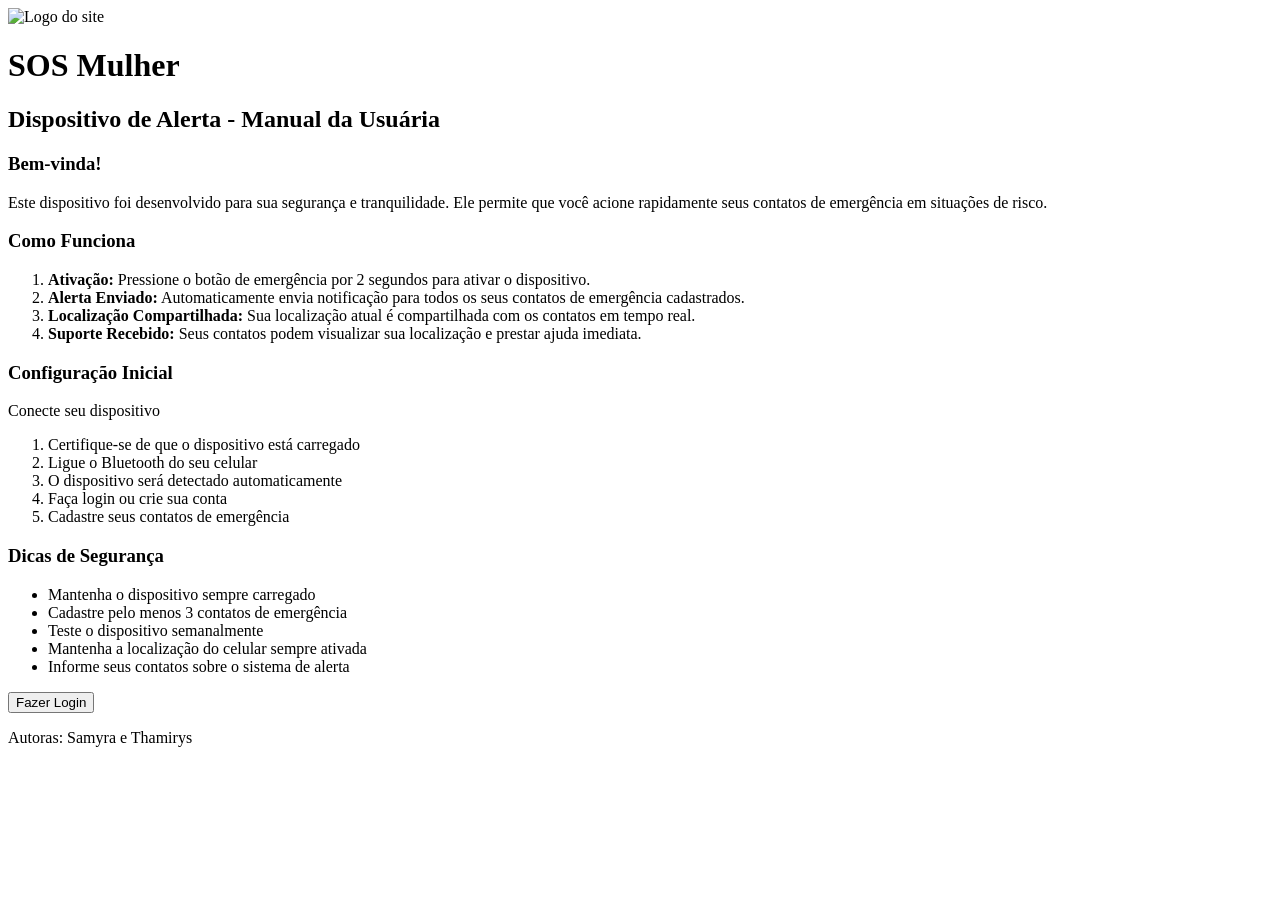
==== index.html @ 56bbf29e "teste do supabase" ====
<!DOCTYPE html>
<html lang="pt-BR">
<head>
  <meta charset="UTF-8">
  <title>SOS Mulher - Manual da Usuária</title>
</head>
<body>

  <header>
    <img src="../imagens/logo.png" alt="Logo do site" width="250" height="200">
    <h1>SOS Mulher</h1>
    <h2>Dispositivo de Alerta - Manual da Usuária</h2>
  </header>


  <main>
    <section>
      <h3>Bem-vinda!</h3>
      <p>Este dispositivo foi desenvolvido para sua segurança e tranquilidade. Ele permite que você acione rapidamente seus contatos de emergência em situações de risco.</p>
    </section>

    <section>
      <h3>Como Funciona</h3>
      <ol>
        <li><strong>Ativação:</strong> Pressione o botão de emergência por 2 segundos para ativar o dispositivo.</li>
        <li><strong>Alerta Enviado:</strong> Automaticamente envia notificação para todos os seus contatos de emergência cadastrados.</li>
        <li><strong>Localização Compartilhada:</strong> Sua localização atual é compartilhada com os contatos em tempo real.</li>
        <li><strong>Suporte Recebido:</strong> Seus contatos podem visualizar sua localização e prestar ajuda imediata.</li>
      </ol>
    </section>

    <section>
      <h3>Configuração Inicial</h3>
      <p>Conecte seu dispositivo</p>
      <ol>
        <li>Certifique-se de que o dispositivo está carregado</li>
        <li>Ligue o Bluetooth do seu celular</li>
        <li>O dispositivo será detectado automaticamente</li>
        <li>Faça login ou crie sua conta</li>
        <li>Cadastre seus contatos de emergência</li>
      </ol>
    </section>

    <section>
      <h3>Dicas de Segurança</h3>
      <ul>
        <li>Mantenha o dispositivo sempre carregado</li>
        <li>Cadastre pelo menos 3 contatos de emergência</li>
        <li>Teste o dispositivo semanalmente</li>
        <li>Mantenha a localização do celular sempre ativada</li>
        <li>Informe seus contatos sobre o sistema de alerta</li>
      </ul>
    </section>

    <section>
      <a href="login.html">
        <button>Fazer Login</button>
      </a>
    </section>
  </main>


  <footer>
    <p>Autoras: Samyra e Thamirys</p>
  </footer>
</body>
</html>
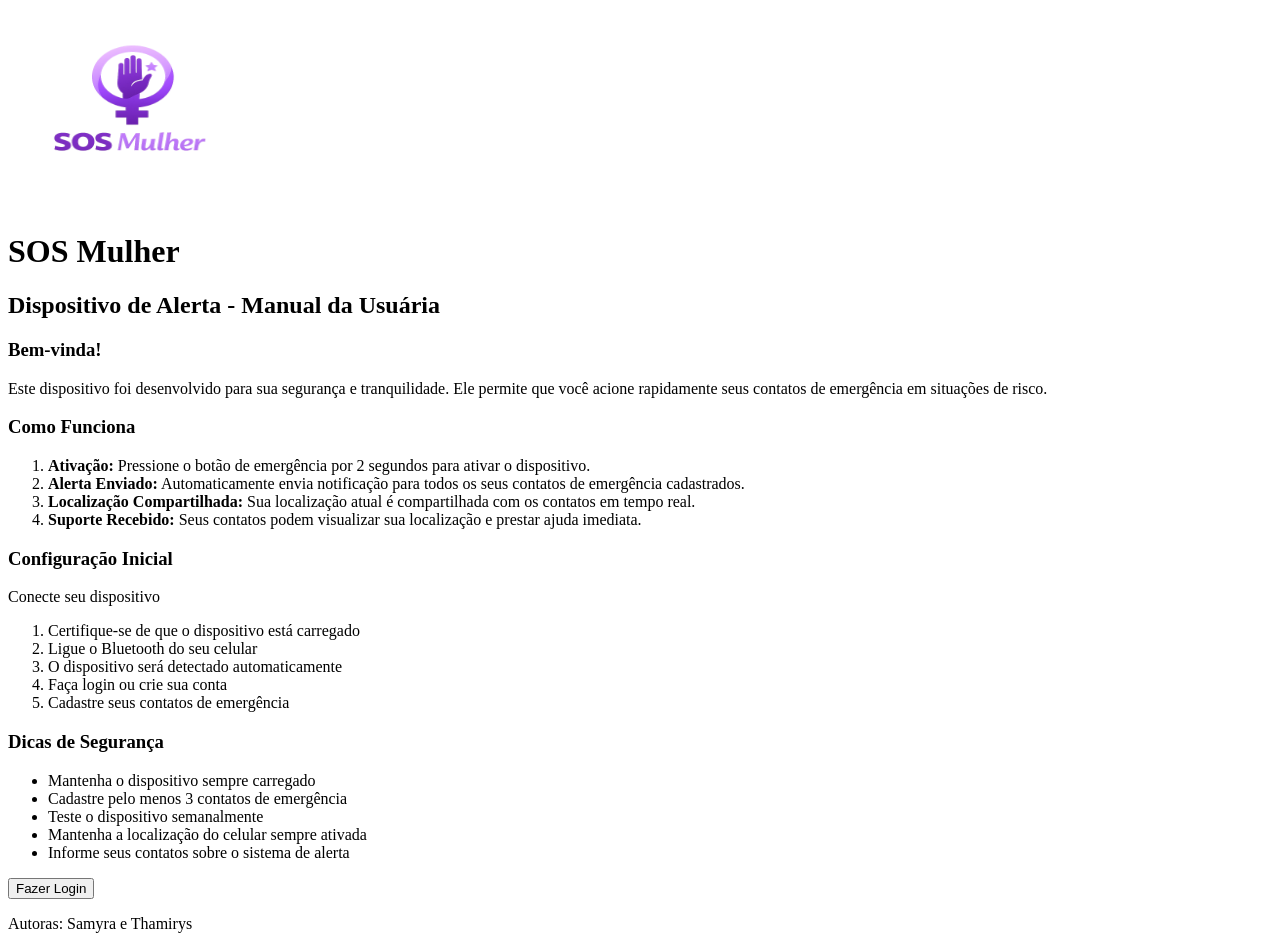
==== commit 8bf10bb0: "Fix logo image source path in index.html" ====
--- a/index.html
+++ b/index.html
@@ -7,7 +7,7 @@
 <body>
 
   <header>
-    <img src="../imagens/logo.png" alt="Logo do site" width="250" height="200">
+    <img src="imagens/logo.png" alt="Logo do site" width="250" height="200">
     <h1>SOS Mulher</h1>
     <h2>Dispositivo de Alerta - Manual da Usuária</h2>
   </header>
@@ -64,4 +64,4 @@
     <p>Autoras: Samyra e Thamirys</p>
   </footer>
 </body>
-</html>+</html>
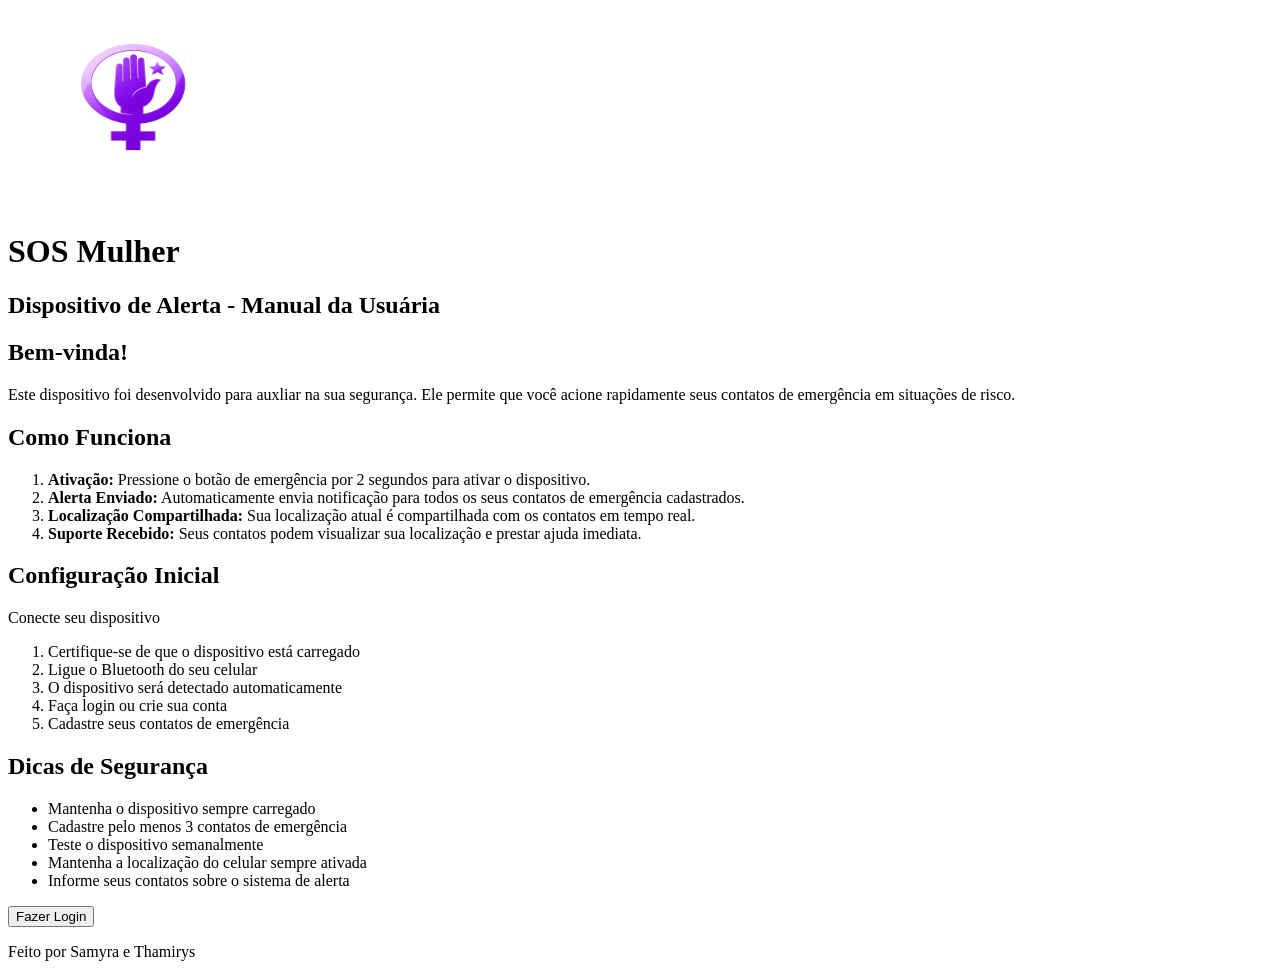
==== commit a5d712a0: "atualizações com CSS" ====
--- a/index.html
+++ b/index.html
@@ -2,25 +2,26 @@
 <html lang="pt-BR">
 <head>
   <meta charset="UTF-8">
-  <title>SOS Mulher - Manual da Usuária</title>
+  <title>SOS Mulher</title>
+  <link rel="stylesheet" href="css/style.css">
 </head>
 <body>
 
   <header>
-    <img src="imagens/logo.png" alt="Logo do site" width="250" height="200">
+    <img src="imagens/logo2.png" alt="Logo do site" width="250" height="200">
     <h1>SOS Mulher</h1>
     <h2>Dispositivo de Alerta - Manual da Usuária</h2>
   </header>
 
 
-  <main>
+  <main class="container">
     <section>
-      <h3>Bem-vinda!</h3>
-      <p>Este dispositivo foi desenvolvido para sua segurança e tranquilidade. Ele permite que você acione rapidamente seus contatos de emergência em situações de risco.</p>
+      <h2>Bem-vinda!</h2>
+      <p>Este dispositivo foi desenvolvido para auxliar na sua segurança. Ele permite que você acione rapidamente seus contatos de emergência em situações de risco.</p>
     </section>
 
     <section>
-      <h3>Como Funciona</h3>
+      <h2>Como Funciona</h2>
       <ol>
         <li><strong>Ativação:</strong> Pressione o botão de emergência por 2 segundos para ativar o dispositivo.</li>
         <li><strong>Alerta Enviado:</strong> Automaticamente envia notificação para todos os seus contatos de emergência cadastrados.</li>
@@ -30,7 +31,7 @@
     </section>
 
     <section>
-      <h3>Configuração Inicial</h3>
+      <h2>Configuração Inicial</h2>
       <p>Conecte seu dispositivo</p>
       <ol>
         <li>Certifique-se de que o dispositivo está carregado</li>
@@ -42,7 +43,7 @@
     </section>
 
     <section>
-      <h3>Dicas de Segurança</h3>
+      <h2>Dicas de Segurança</h2>
       <ul>
         <li>Mantenha o dispositivo sempre carregado</li>
         <li>Cadastre pelo menos 3 contatos de emergência</li>
@@ -52,7 +53,7 @@
       </ul>
     </section>
 
-    <section>
+    <section class="buttons">
       <a href="login.html">
         <button>Fazer Login</button>
       </a>
@@ -61,7 +62,7 @@
 
 
   <footer>
-    <p>Autoras: Samyra e Thamirys</p>
+    <p>Feito por Samyra e Thamirys</p>
   </footer>
 </body>
 </html>
